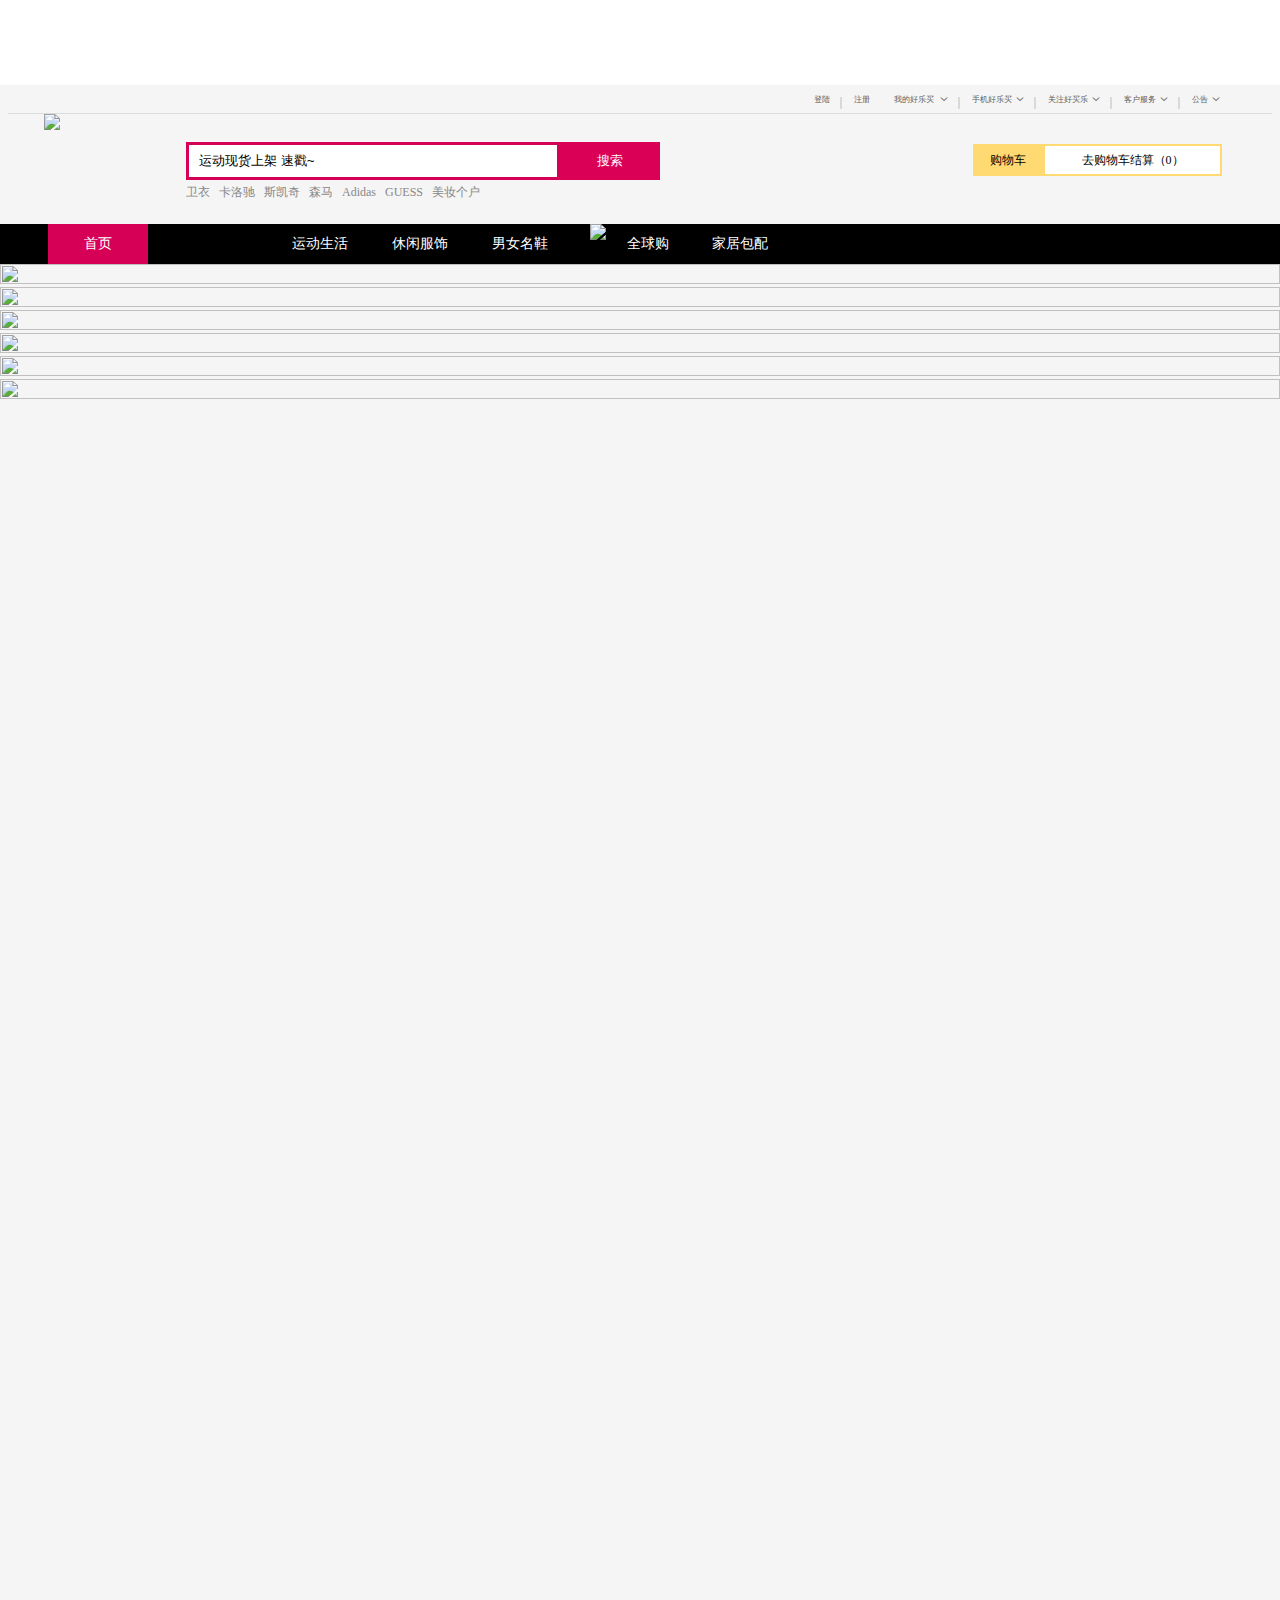
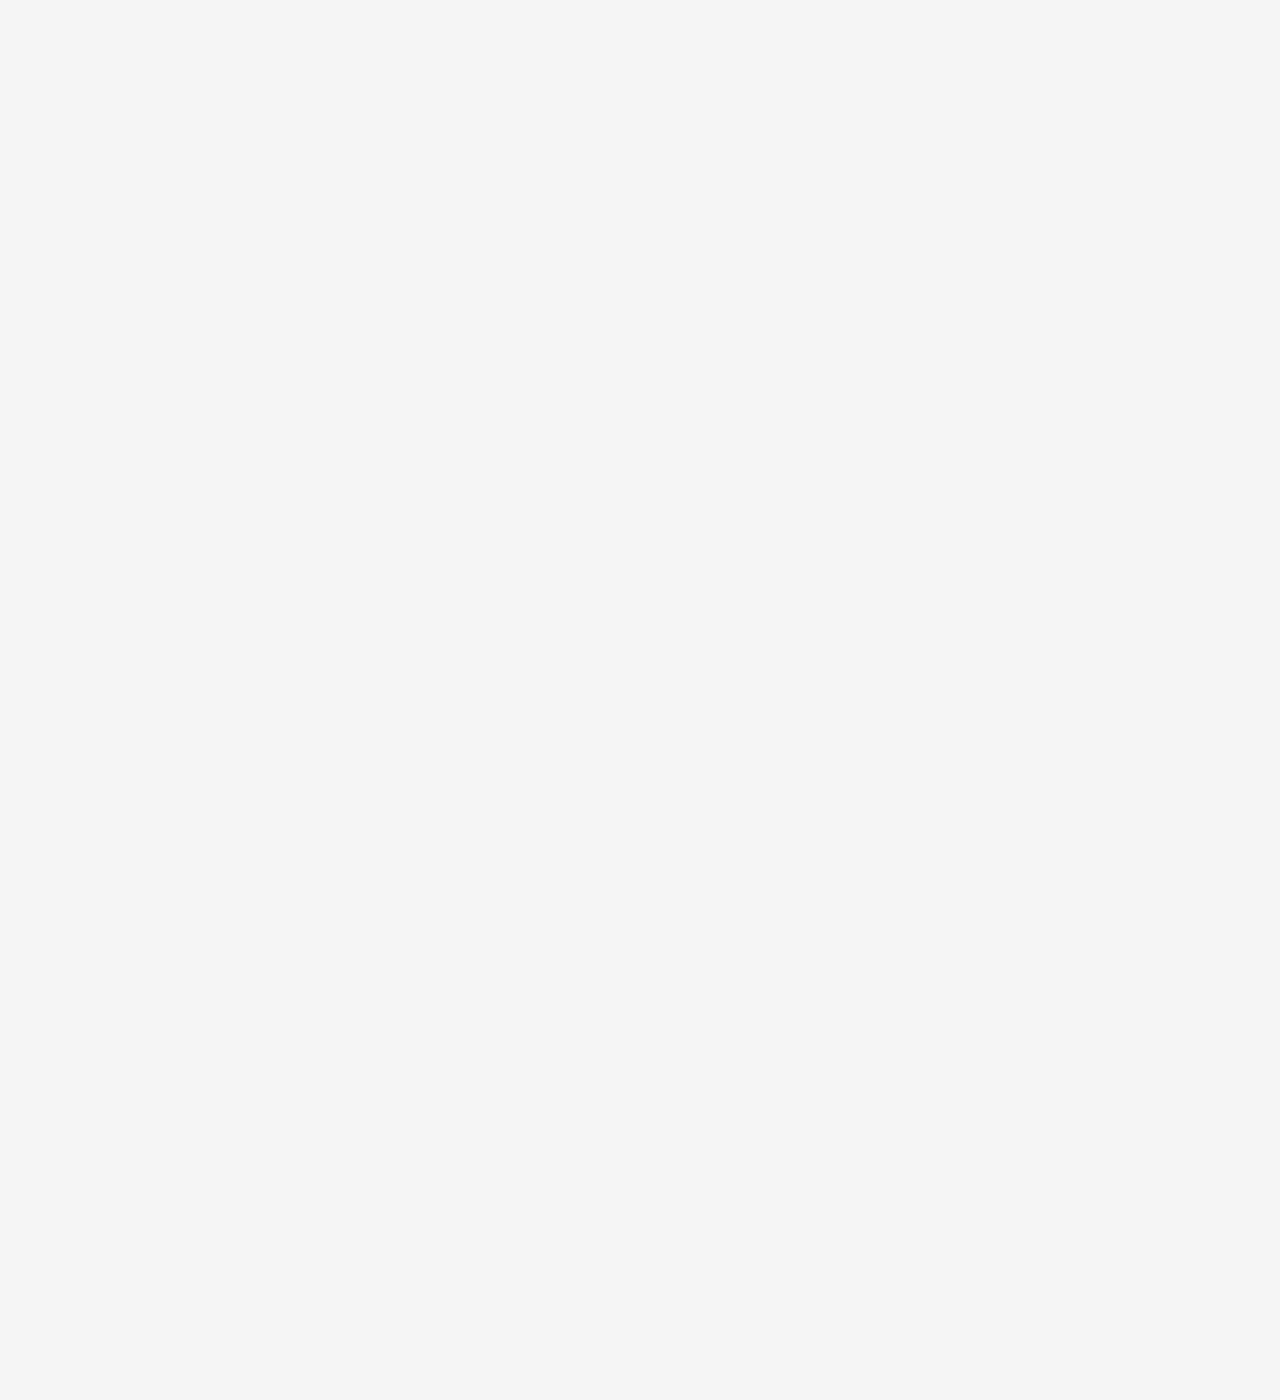
==== haolemai/index.html @ 4168ffa0 "添加一次" ====
<!DOCTYPE html>
<html>
	<head>
		<meta charset="UTF-8">
		<title></title>
	</head>
	<link rel="stylesheet" href="https://cdnjs.cloudflare.com/ajax/libs/Swiper/4.0.2/css/swiper.min.css">
	<link rel="stylesheet" href="css/style.css" />
	<link rel="stylesheet" href="font/iconfont.css" />
	
	<body>
		<script src="http://libs.baidu.com/jquery/1.11.3/jquery.js"></script>
	<script src="https://cdnjs.cloudflare.com/ajax/libs/Swiper/4.0.2/js/swiper.min.js"></script>	
		<div class="topwrapBackground">
			<div class="topwrap">
				<a class="topImg1" href="#"></a>
				<a class="topImg2" href="#"></a>
			</div>
		</div>
		
		<div class="topNav">
			<div class="topNav_container">
				<div class="navMessage">
					<a href="#">登陆</a>
					<a href="#" class="clearBorder">注册</a>
					<a href="#">我的好乐买 <i class="iconfont">&#xe638;</i></a>
					<a href="#">手机好乐买<i class="iconfont">&#xe638;</i></a>
					<a href="#">关注好买乐<i class="iconfont">&#xe638;</i></a>
					<a href="#">客户服务<i class="iconfont">&#xe638;</i></a>
					<a href="#" class="clearBorder">公告<i class="iconfont">&#xe638;</i></a>
				</div>
			</div>
		</div>
		

	<!--  -->
	
		<div class="toplogo">
			<h1 class="logo">
				<img src="http://0.js.al.okbuycdn.com/resources/images/v6/index/logo.png">
			</h1>
			<div class="logoSearch">
				
				<form>
					<input id="_search" class="_search" type="search" value="运动现货上架 速戳~"/>
					<button class="btn">搜索</button>
					<ul>
						<li><a href="#">卫衣</a></li>
						<li><a href="#">卡洛驰</a></li>
						<li><a href="#">斯凯奇</a></li>
						<li><a href="#">森马</a></li>
						<li><a href="#">Adidas</a></li>
						<li><a href="#">GUESS</a></li>
						<li><a href="#">美妆个户</a></li>
					</ul>
			   </form>				
			</div>			
			<div class="shopcar">
				<span>购物车</span>
				<span>去购物车结算（0）</span>
			</div>
		</div>
	    
	    <div class="containNavBackground">
		    <div class="containNav">
		    	<ul>
		    		<li class="liOne"><a href="#">首页</a></li>
		    		<li class="liTwo"><a href="#"></a></li>
		    		<li><a href="#">运动生活</a></li>
		    		<li><a href="#">休闲服饰</a></li>
		    		<li><a href="#">男女名鞋</a></li>
		    		<li class="liThr"><a href="#"><img src="http://i.okaybuy.cn/images/multipic/new/201701/7d/7de29d4226bbf3855eb7eca34a680cc5.gif" />全球购</a></li>
		    		<li><a href="#">家居包配</a></li>
		    	</ul>
		    </div>
	    </div>
	    
	    
	    
	    <div class="warp-banner">
	    		<div class="swiper-container">
				    <div class="swiper-wrapper">
				        <div class="swiper-slide"><img src="http://i.okaybuy.cn/static/dcc92c79479f3b977962bdfd1547c4af.jpg"></div>
				        <div class="swiper-slide"><img src="http://i.okaybuy.cn/static/e26483cd8d30a2886560ab0c9c6be713.jpg"></div>
				        <div class="swiper-slide"><img src="http://i.okaybuy.cn/static/08e0d339ce076ea56fcc25c8b9245e35.jpg"></div>
				        <div class="swiper-slide"><img src="http://i.okaybuy.cn/static/3b46f3bca80d465b3af4a696ccd7d3ca.jpg"></div>
				        <div class="swiper-slide"><img src="http://i.okaybuy.cn/static/aa6c60bf3904172477c6a6017d537110.jpg"></div>
				        <div class="swiper-slide"><img src="http://i.okaybuy.cn/static/dc3f6a90fa356183222b874f842a74b7.jpg"></div> 
				    </div>
				    <div class="swiper-button-prev"></div>
			        <div class="swiper-button-next"></div>
			        <div class="swiper-scrollbar"></div>       
			        <div class="swiper-pagination"></div>
			    </div>
	    </div>
	    
	    
	    <script type="text/javascript" src="js/banner.js" ></script>
	</body>
</html>
---- haolemai/css/style.css ----
/** * Eric Meyer's Reset CSS v2.0 (http://meyerweb.com/eric/tools/css/reset/) * http://cssreset.com */html, body, div, span, applet, object, iframe,h1, h2, h3, h4, h5, h6, p, blockquote, pre,a, abbr, acronym, address, big, cite, code,del, dfn, em, img, ins, kbd, q, s, samp,small, strike, strong, sub, sup, tt, var,b, u, i, center,dl, dt, dd, ol, ul, li,fieldset, form, label, legend,table, caption, tbody, tfoot, thead, tr, th, td,article, aside, canvas, details, embed, figure, figcaption, footer, header, hgroup, menu, nav, output, ruby, section, summary,time, mark, audio, video {    margin: 0;    padding: 0;    border: 0;    font-size: 100%;    font: inherit;    vertical-align: baseline;}/* HTML5 display-role reset for older browsers */article, aside, details, figcaption, figure, footer, header, hgroup, menu, nav, section {    display: block;}body {    line-height: 1;}ol, ul {    list-style: none;}blockquote, q {    quotes: none;}blockquote:before, blockquote:after,q:before, q:after {    content: '';    content: none;}table {    border-collapse: collapse;    border-spacing: 0;}


body{
	height: 3000px;
	overflow: auto;
	background: #f5f5f5;	
}

body a{
	text-decoration: none;
}

.topwrapBackground{
	background: #fff;
}
.topwrap{
	margin: 0 auto;
}

.topwrap{
	width: 1264px; 
	height: 85px;
}
.topwrap a{
	display: block;
	width: 50%;
	height: 100%;
	float: left;	
}
.topwrap .topImg1{
	background:url("http://i.okaybuy.cn/static/52cb58361d0f12e15dd182db1280ca00.jpg") no-repeat -368px;	
}
.topwrap .topImg2{
	background:url("http://i.okaybuy.cn/static/fa7ec5f187da9b31a5a0b52d50133530.jpg") no-repeat;	
}

/**/

.topNav{
	width: 1264px;
	height: 28px;
	margin: 0 auto;
	font-family: "宋体";
}
.topNav .topNav_container{
	position: relative;
	width: 1264px;
	margin: 0 auto;
	height: 10px;
} 
.topNav .navMessage{
	position: absolute;
	right: 40px;
}
.navMessage a{
	padding: 0 12px 0 8px;
	line-height:28px ;
	position: relative;
	text-decoration: none;
	font-size: 8px;
	color: #5a5a5a;
}
.navMessage a .iconfont{
	font-size: 8px;
	padding: 0 0 0 4px;
	
}
.navMessage a:after{
	content: "";
	display: block;
	background: #d9d9d9;
	width: 2px;
	height: 12px;
	position: absolute;
	right: 0;
	top:2px
}
.navMessage .clearBorder:after{
	content: "";
	display: none;
}


.toplogo{
	margin: 0 auto;
	border-top:1px solid #dcdcdc ;
	width:1264px;
	height: 110px;
	background: #f5f5f5;
	font-family: "宋体";
	
}
.logo{
	float: left;
	margin-left:36px ;
}
.logoSearch{
	height: 60px;
	float: left;
	margin-left:126px ;
	margin-top: 28px;
}
.logoSearch ._search{
	text-indent: 8px;
	float: left;
	width: 374px;
	height: 38px;
	border:3px solid #d70057;
}
.logoSearch .btn{
	float: left;
	height: 38px;
	width: 100px;
	background:#da0055;
	border:0;
	color: #fff;
}
.logoSearch li{
	float: left;
	font-size:12px ;
	padding:6px 9px 6px 0 ;
}
.logoSearch li a{
	color: #888;
	
}
.shopcar{
	float: right;
	margin-right:50px ;
	margin-top: 30px;
	font-size: 12px;
}
.shopcar span{
	float: left;
	text-align: center;
	line-height: 32px;
}
.shopcar span:nth-child(1){
	width: 70px;
	height: 32px;
	background: #ffda73;
}
.shopcar span:nth-child(2){
	width: 175px;
	height: 28px;
	border:2px solid #ffda73;
	background: #fff;
	line-height: 28px;
}



.containNavBackground{
	width: 100%;
	background: #000;
}
.containNav{
	width: 1264px;
	height: 40px;
	background: #000;
	margin: 0 auto;
}
.containNav ul{
	margin-left:40px ;
}
.containNav li{
	float:left;
	width:100px ;
	height: 40px;
	font-size: 14px;
	line-height: 40px;
	text-align: center;
}
.containNav .liOne{
	background: #d70057;
}
.containNav .liTwo{
	width:122px ;
}
.containNav .liThr{
	margin-left:20px ;
}
.containNav .liThr img{
	float: left;
}
.containNav .liTwo a{
	display: block;
	width:122px ;
	height: 46px;
	margin-top:-6px ;
	background: url(http://0.js.al.okbuycdn.com/resources/images/v6/common/common-thumb.png) -187px -46px no-repeat; 
}
.containNav li a{
	color: #fff;
}


/*.warp-banner{
	width: 2526px;
	height: 350px;
	margin: 0 auto;
	background: #f00;
	text-align: center;
}
.swiper-container{
	width: 1200px;
	height: 350px;
	margin: 0 auto;
}*/
.swiper-container img{
	width: 100%;
	height: 100%;
}
---- haolemai/font/iconfont.css ----
@font-face {font-family: "iconfont";
  src: url('iconfont.eot?t=1543921520113'); /* IE9*/
  src: url('iconfont.eot?t=1543921520113#iefix') format('embedded-opentype'), /* IE6-IE8 */
  url('[data-uri]') format('woff'),
  url('iconfont.ttf?t=1543921520113') format('truetype'), /* chrome, firefox, opera, Safari, Android, iOS 4.2+*/
  url('iconfont.svg?t=1543921520113#iconfont') format('svg'); /* iOS 4.1- */
}

.iconfont {
  font-family:"iconfont" !important;
  font-size:16px;
  font-style:normal;
  -webkit-font-smoothing: antialiased;
  -moz-osx-font-smoothing: grayscale;
}

.icon-meifa:before { content: "\345c"; }

.icon-jiaoyin:before { content: "\f027f"; }

.icon-erweima:before { content: "\f0030"; }

.icon-meishi:before { content: "\e66d"; }

.icon-iconfontjiantou:before { content: "\e638"; }

.icon-dingdan:before { content: "\e612"; }

.icon-scenery:before { content: "\e623"; }

.icon-jiweijiubei:before { content: "\e671"; }

.icon-icon:before { content: "\e66f"; }

.icon-huiliuqujinkoushipin:before { content: "\e600"; }

.icon-fujin:before { content: "\e68a"; }

.icon-fangdajing:before { content: "\e63d"; }

.icon-lvyouchanpin:before { content: "\e63b"; }

.icon-fenlei:before { content: "\e639"; }

.icon-shoubing:before { content: "\e65d"; }

.icon-daohanglan-05:before { content: "\e63a"; }

.icon-find:before { content: "\e618"; }

.icon-icon-test:before { content: "\e608"; }

.icon-icon-test1:before { content: "\e653"; }

.icon-taiyang:before { content: "\e60f"; }

.icon-waimai-:before { content: "\e607"; }

.icon-paobu:before { content: "\e673"; }

.icon-jiahao:before { content: "\e62f"; }

.icon-maomi:before { content: "\e602"; }

.icon-fangzi:before { content: "\e616"; }
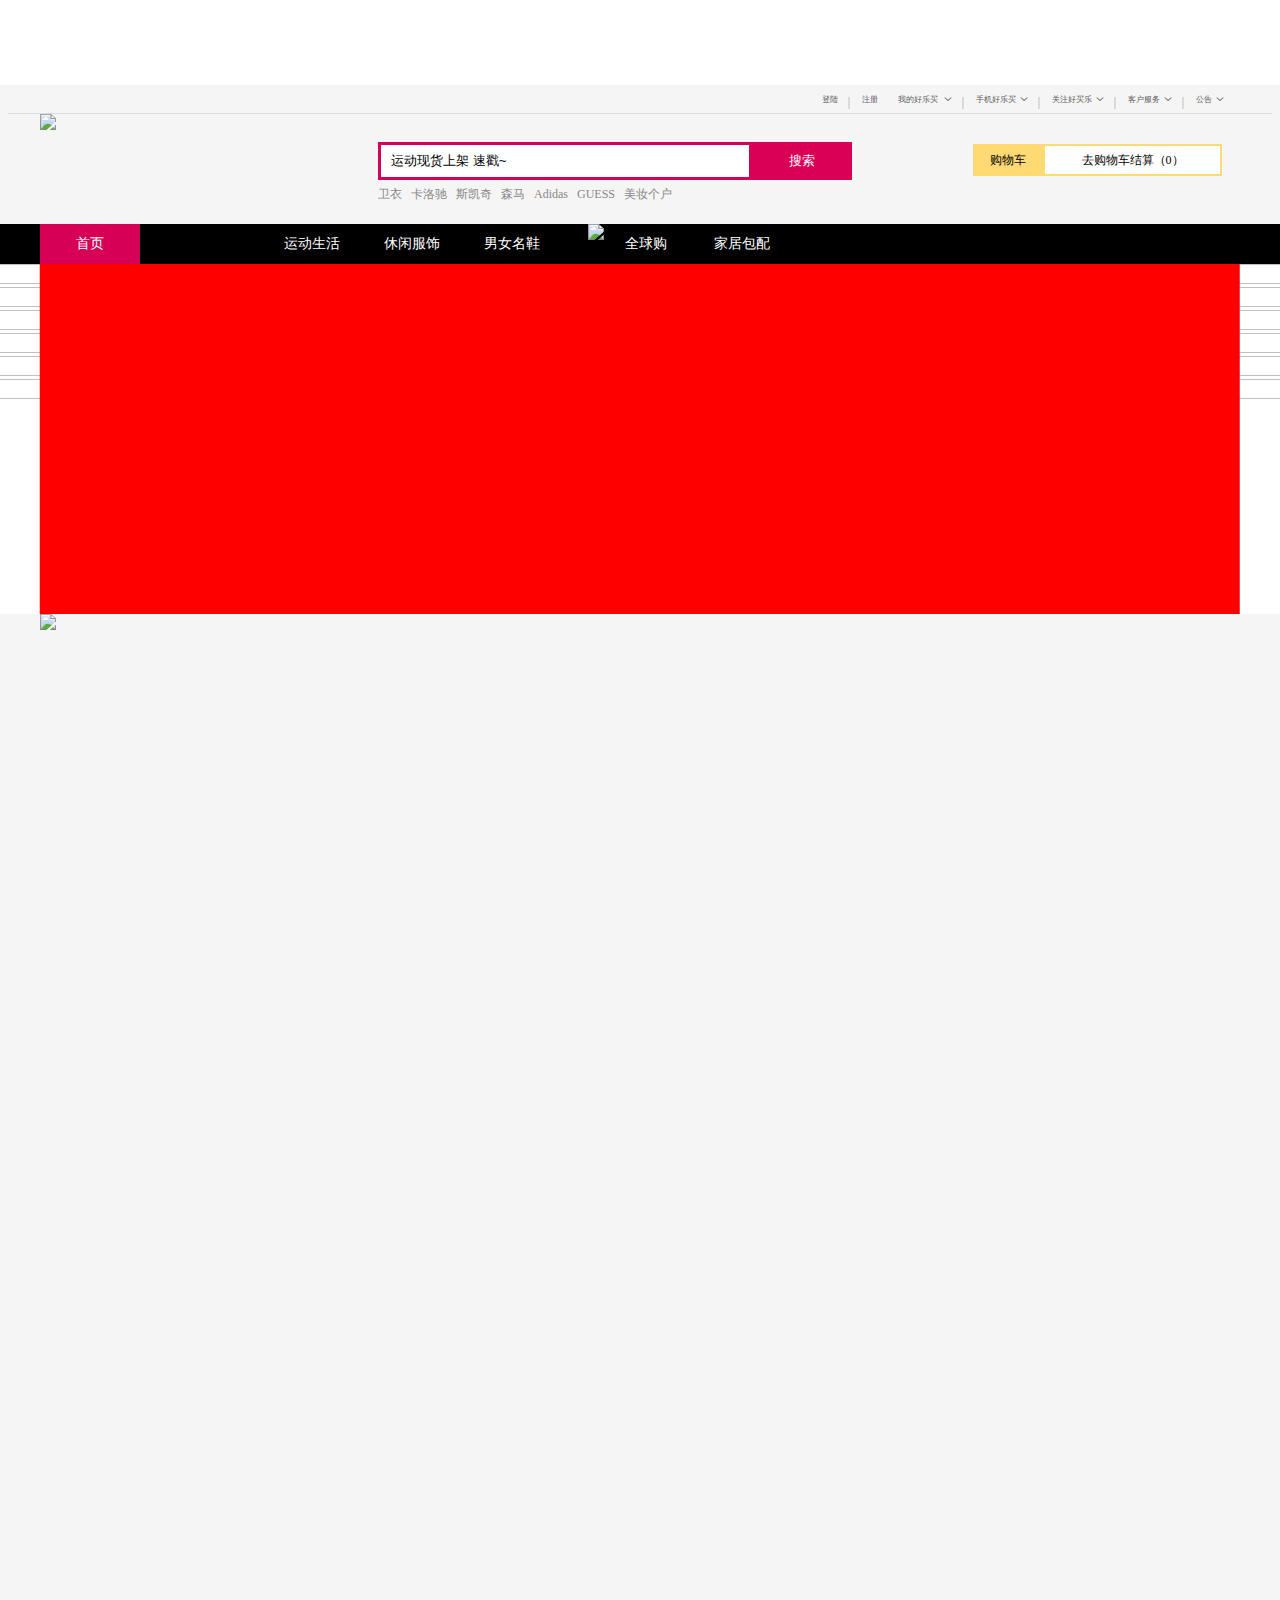
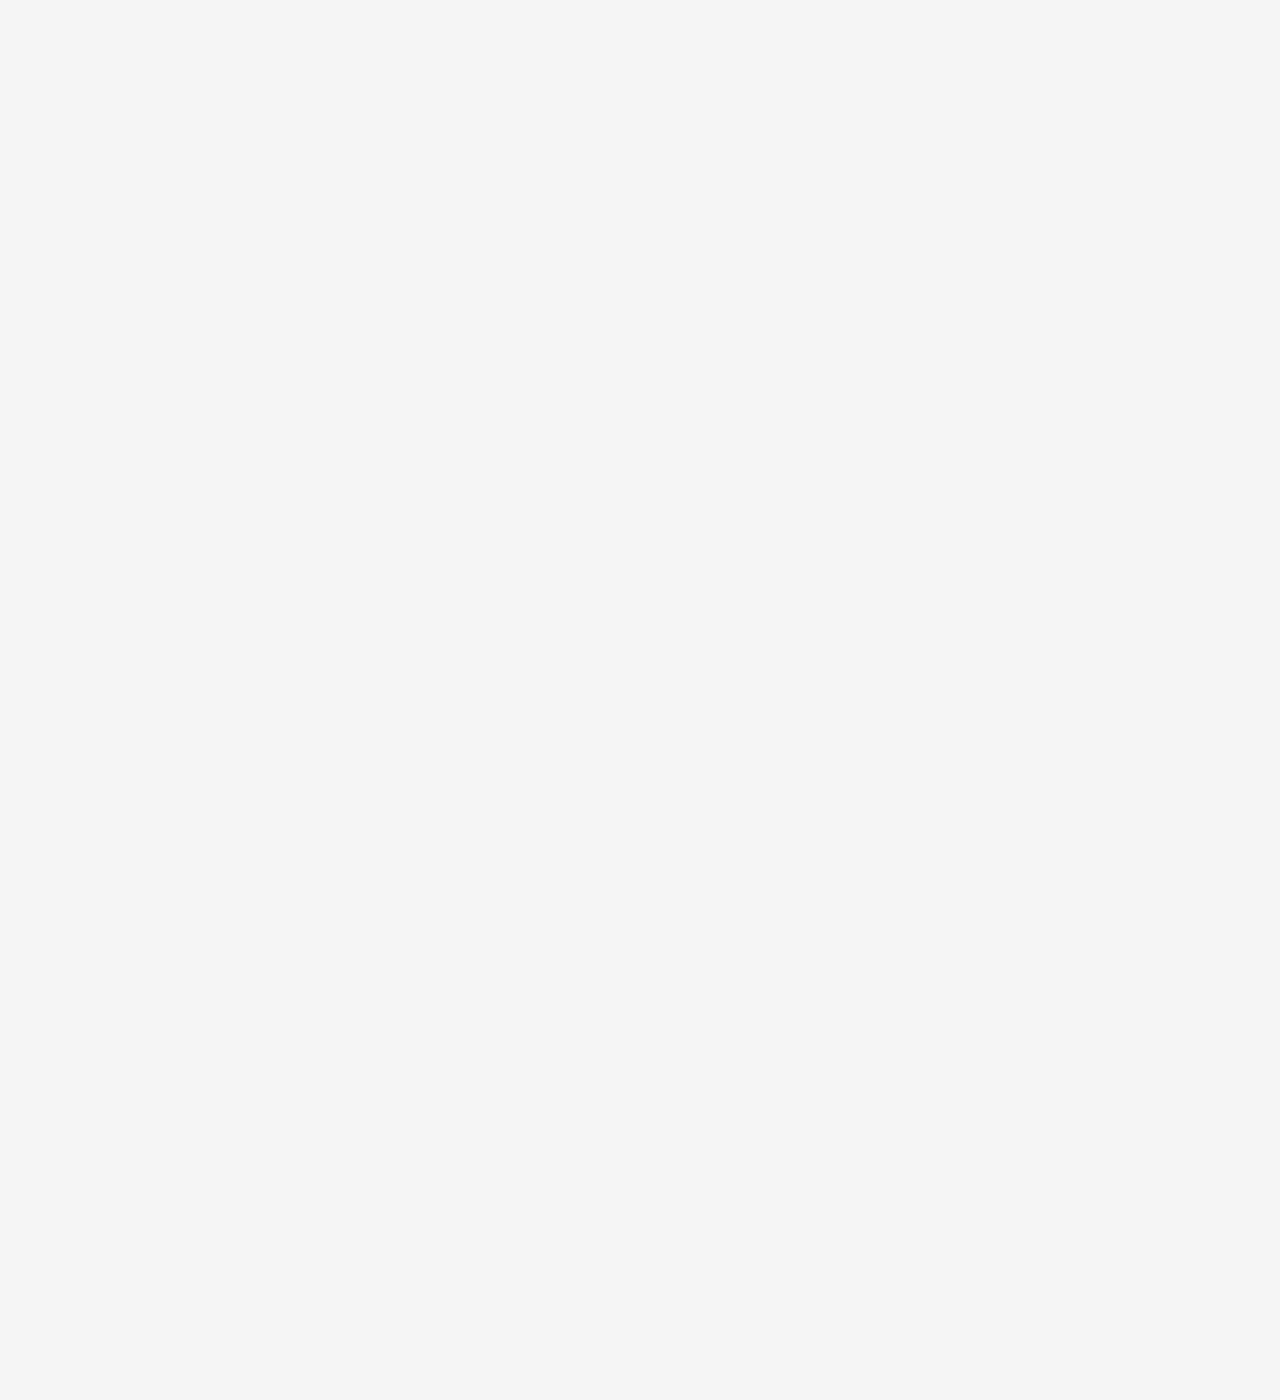
==== commit cc8f5f4d: "再次更新一下回去睡觉" ====
--- a/haolemai/index.html
+++ b/haolemai/index.html
@@ -9,8 +9,11 @@
 	<link rel="stylesheet" href="font/iconfont.css" />
 	
 	<body>
-		<script src="http://libs.baidu.com/jquery/1.11.3/jquery.js"></script>
+	<script src="http://libs.baidu.com/jquery/1.11.3/jquery.js"></script>
 	<script src="https://cdnjs.cloudflare.com/ajax/libs/Swiper/4.0.2/js/swiper.min.js"></script>	
+	
+	<!-- topwrap -->
+	
 		<div class="topwrapBackground">
 			<div class="topwrap">
 				<a class="topImg1" href="#"></a>
@@ -18,11 +21,13 @@
 			</div>
 		</div>
 		
+		
+    <!-- topNav -->
 		<div class="topNav">
 			<div class="topNav_container">
 				<div class="navMessage">
 					<a href="#">登陆</a>
-					<a href="#" class="clearBorder">注册</a>
+					<a href="#" class="clearBorder navMessageOne">注册</a>
 					<a href="#">我的好乐买 <i class="iconfont">&#xe638;</i></a>
 					<a href="#">手机好乐买<i class="iconfont">&#xe638;</i></a>
 					<a href="#">关注好买乐<i class="iconfont">&#xe638;</i></a>
@@ -33,14 +38,13 @@
 		</div>
 		
 
-	<!--  -->
+	<!-- toplogo -->
 	
 		<div class="toplogo">
 			<h1 class="logo">
 				<img src="http://0.js.al.okbuycdn.com/resources/images/v6/index/logo.png">
 			</h1>
 			<div class="logoSearch">
-				
 				<form>
 					<input id="_search" class="_search" type="search" value="运动现货上架 速戳~"/>
 					<button class="btn">搜索</button>
@@ -61,6 +65,8 @@
 			</div>
 		</div>
 	    
+	    
+	<!-- containNav  -->
 	    <div class="containNavBackground">
 		    <div class="containNav">
 		    	<ul>
@@ -70,13 +76,13 @@
 		    		<li><a href="#">休闲服饰</a></li>
 		    		<li><a href="#">男女名鞋</a></li>
 		    		<li class="liThr"><a href="#"><img src="http://i.okaybuy.cn/images/multipic/new/201701/7d/7de29d4226bbf3855eb7eca34a680cc5.gif" />全球购</a></li>
-		    		<li><a href="#">家居包配</a></li>
+		    		<li class="lifor"><a href="#">家居包配</a></li>
 		    	</ul>
 		    </div>
 	    </div>
 	    
 	    
-	    
+	<!-- banner -->
 	    <div class="warp-banner">
 	    		<div class="swiper-container">
 				    <div class="swiper-wrapper">
@@ -87,14 +93,24 @@
 				        <div class="swiper-slide"><img src="http://i.okaybuy.cn/static/aa6c60bf3904172477c6a6017d537110.jpg"></div>
 				        <div class="swiper-slide"><img src="http://i.okaybuy.cn/static/dc3f6a90fa356183222b874f842a74b7.jpg"></div> 
 				    </div>
-				    <div class="swiper-button-prev"></div>
-			        <div class="swiper-button-next"></div>
+				    <div class="rltn">
+					    <div class="swiper-button-prev"></div>
+				        <div class="swiper-button-next"></div>
+			        </div>
 			        <div class="swiper-scrollbar"></div>       
 			        <div class="swiper-pagination"></div>
 			    </div>
 	    </div>
-	    
-	    
+	<!-- subBanner -->  
+	    <div class="subBanner">
+	    	<img src="http://0.js.al.okbuycdn.com/resources/images/v6/index/ad_5.png">
+	    </div>
+	
+	<!-- famousBrand --> 
+	    <div class="famousBrand">
+	    	
+	    </div>
+	
 	    <script type="text/javascript" src="js/banner.js" ></script>
 	</body>
 </html>
--- a/haolemai/css/style.css
+++ b/haolemai/css/style.css
@@ -51,7 +51,7 @@
 } 
 .topNav .navMessage{
 	position: absolute;
-	right: 40px;
+	right: 36px;
 }
 .navMessage a{
 	padding: 0 12px 0 8px;
@@ -60,6 +60,9 @@
 	text-decoration: none;
 	font-size: 8px;
 	color: #5a5a5a;
+}
+.navMessage .navMessageOne{
+	padding-right:8px;
 }
 .navMessage a .iconfont{
 	font-size: 8px;
@@ -89,20 +92,23 @@
 	height: 110px;
 	background: #f5f5f5;
 	font-family: "宋体";
+	position: relative;
 	
 }
 .logo{
-	float: left;
-	margin-left:36px ;
+	position: absolute;
+	left:32px;
+	top:0;
 }
 .logoSearch{
+	position: absolute;
+	left:370px;
+	top:28px;
 	height: 60px;
-	float: left;
-	margin-left:126px ;
-	margin-top: 28px;
 }
 .logoSearch ._search{
 	text-indent: 8px;
+	line-height: 38px;
 	float: left;
 	width: 374px;
 	height: 38px;
@@ -119,16 +125,17 @@
 .logoSearch li{
 	float: left;
 	font-size:12px ;
-	padding:6px 9px 6px 0 ;
+	padding:8px 9px 6px 0 ;
 }
 .logoSearch li a{
 	color: #888;
 	
 }
 .shopcar{
-	float: right;
-	margin-right:50px ;
-	margin-top: 30px;
+	position: absolute;
+	right:50px;
+	top:30px;
+	height: 60px;
 	font-size: 12px;
 }
 .shopcar span{
@@ -162,7 +169,7 @@
 	margin: 0 auto;
 }
 .containNav ul{
-	margin-left:40px ;
+	margin-left:32px ;
 }
 .containNav li{
 	float:left;
@@ -176,19 +183,29 @@
 	background: #d70057;
 }
 .containNav .liTwo{
+	position: relative;
 	width:122px ;
 }
 .containNav .liThr{
-	margin-left:20px ;
+	margin-left:34px;
+	position: relative;
+}
+.containNav .lifor{
+	margin-left:-4px;
 }
 .containNav .liThr img{
 	float: left;
+	position: absolute;
+	left: -8px;
+	top:0;
 }
 .containNav .liTwo a{
+	position: absolute;
 	display: block;
 	width:122px ;
 	height: 46px;
-	margin-top:-6px ;
+	left: 0;
+	top:-6px ;
 	background: url(http://0.js.al.okbuycdn.com/resources/images/v6/common/common-thumb.png) -187px -46px no-repeat; 
 }
 .containNav li a{
@@ -196,19 +213,38 @@
 }
 
 
-/*.warp-banner{
-	width: 2526px;
+.warp-banner{
+	width: 100%;
 	height: 350px;
-	margin: 0 auto;
+	background: #fff;
+	position: relative;
+}
+.swiper-container .rltn{
+	width:1200px;
+	height:350px;
 	background: #f00;
-	text-align: center;
+	margin: 0 auto;
+	position: absolute;
+	top: 0;
+	left: 50%;
+	margin-left: -600px;
 }
 .swiper-container{
-	width: 1200px;
+	width: 1894.5px;
 	height: 350px;
 	margin: 0 auto;
-}*/
+	position: absolute;
+	left: 50%;
+	top: 0;
+	transform: translateX(-50%);
+}
 .swiper-container img{
 	width: 100%;
 	height: 100%;
 }
+
+.subBanner{
+	width: 1200px;
+	height: 87px;
+	margin: 0 auto;
+}
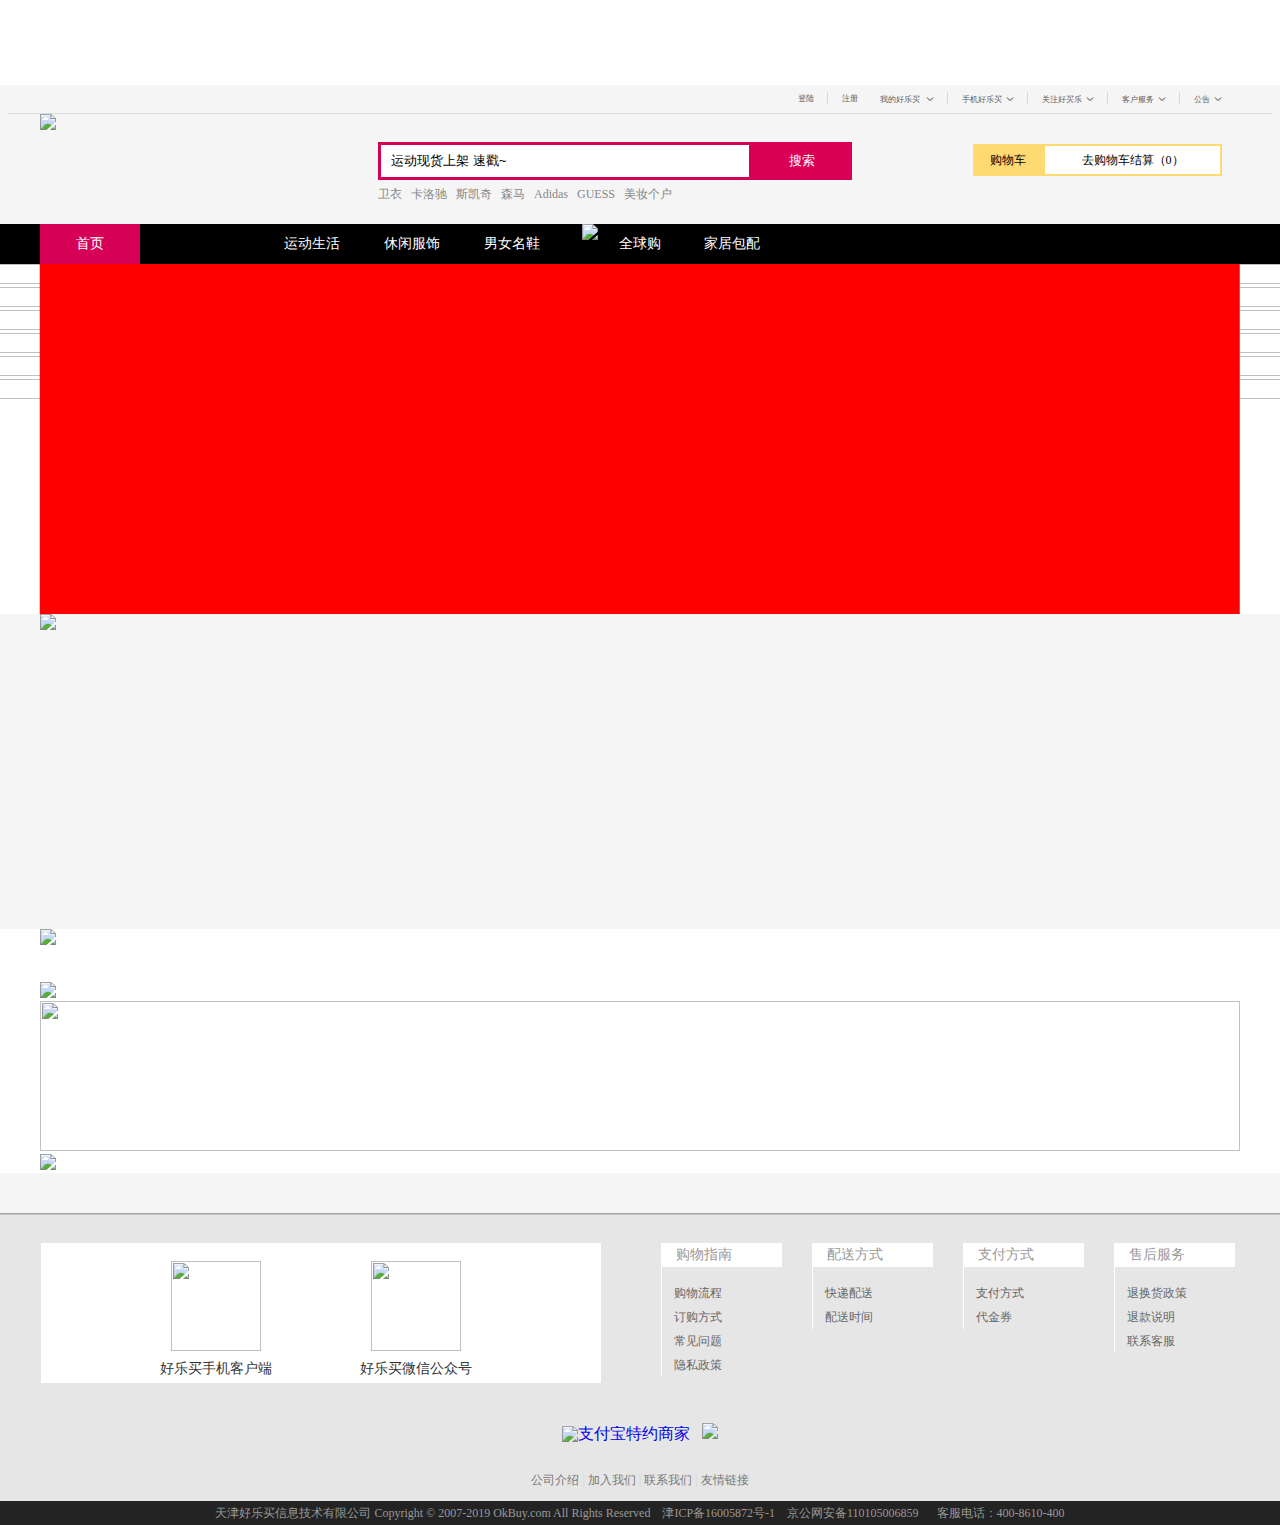
==== commit ab9b2597: "项目添加" ====
--- a/haolemai/index.html
+++ b/haolemai/index.html
@@ -1,5 +1,6 @@
 <!DOCTYPE html>
 <html>
+
 	<head>
 		<meta charset="UTF-8">
 		<title></title>
@@ -7,28 +8,33 @@
 	<link rel="stylesheet" href="https://cdnjs.cloudflare.com/ajax/libs/Swiper/4.0.2/css/swiper.min.css">
 	<link rel="stylesheet" href="css/style.css" />
 	<link rel="stylesheet" href="font/iconfont.css" />
-	
+
 	<body>
-	<script src="http://libs.baidu.com/jquery/1.11.3/jquery.js"></script>
-	<script src="https://cdnjs.cloudflare.com/ajax/libs/Swiper/4.0.2/js/swiper.min.js"></script>	
-	
-	<!-- topwrap -->
-	
+		<script src="http://libs.baidu.com/jquery/1.11.3/jquery.js"></script>
+		<script src="https://cdnjs.cloudflare.com/ajax/libs/Swiper/4.0.2/js/swiper.min.js"></script>
+
+		<!-- topwrap -->
+
 		<div class="topwrapBackground">
 			<div class="topwrap">
 				<a class="topImg1" href="#"></a>
 				<a class="topImg2" href="#"></a>
 			</div>
 		</div>
-		
-		
-    <!-- topNav -->
+
+		<!-- topNav -->
 		<div class="topNav">
 			<div class="topNav_container">
 				<div class="navMessage">
 					<a href="#">登陆</a>
 					<a href="#" class="clearBorder navMessageOne">注册</a>
-					<a href="#">我的好乐买 <i class="iconfont">&#xe638;</i></a>
+					<a class="myhao" href="#">我的好乐买 <i class="iconfont">&#xe638;</i>
+						<b class="navinfobtm">
+							<a href="#">我的订单</a>
+							<a href="#">我的收藏</a>
+							<a href="#">我的优惠券</a>
+						</b>
+					</a>
 					<a href="#">手机好乐买<i class="iconfont">&#xe638;</i></a>
 					<a href="#">关注好买乐<i class="iconfont">&#xe638;</i></a>
 					<a href="#">客户服务<i class="iconfont">&#xe638;</i></a>
@@ -36,81 +42,442 @@
 				</div>
 			</div>
 		</div>
-		
-
-	<!-- toplogo -->
-	
+
+		<!-- toplogo -->
+
 		<div class="toplogo">
 			<h1 class="logo">
 				<img src="http://0.js.al.okbuycdn.com/resources/images/v6/index/logo.png">
 			</h1>
 			<div class="logoSearch">
 				<form>
-					<input id="_search" class="_search" type="search" value="运动现货上架 速戳~"/>
+					<input id="_search" class="_search" type="search" value="运动现货上架 速戳~" />
+					<ul class="list"></ul>
 					<button class="btn">搜索</button>
 					<ul>
-						<li><a href="#">卫衣</a></li>
-						<li><a href="#">卡洛驰</a></li>
-						<li><a href="#">斯凯奇</a></li>
-						<li><a href="#">森马</a></li>
-						<li><a href="#">Adidas</a></li>
-						<li><a href="#">GUESS</a></li>
-						<li><a href="#">美妆个户</a></li>
+						<li>
+							<a href="#">卫衣</a>
+						</li>
+						<li>
+							<a href="#">卡洛驰</a>
+						</li>
+						<li>
+							<a href="#">斯凯奇</a>
+						</li>
+						<li>
+							<a href="#">森马</a>
+						</li>
+						<li>
+							<a href="#">Adidas</a>
+						</li>
+						<li>
+							<a href="#">GUESS</a>
+						</li>
+						<li>
+							<a href="#">美妆个户</a>
+						</li>
 					</ul>
-			   </form>				
-			</div>			
+				</form>
+			</div>
 			<div class="shopcar">
 				<span>购物车</span>
 				<span>去购物车结算（0）</span>
 			</div>
 		</div>
-	    
-	    
-	<!-- containNav  -->
-	    <div class="containNavBackground">
-		    <div class="containNav">
-		    	<ul>
-		    		<li class="liOne"><a href="#">首页</a></li>
-		    		<li class="liTwo"><a href="#"></a></li>
-		    		<li><a href="#">运动生活</a></li>
-		    		<li><a href="#">休闲服饰</a></li>
-		    		<li><a href="#">男女名鞋</a></li>
-		    		<li class="liThr"><a href="#"><img src="http://i.okaybuy.cn/images/multipic/new/201701/7d/7de29d4226bbf3855eb7eca34a680cc5.gif" />全球购</a></li>
-		    		<li class="lifor"><a href="#">家居包配</a></li>
-		    	</ul>
-		    </div>
-	    </div>
-	    
-	    
-	<!-- banner -->
-	    <div class="warp-banner">
-	    		<div class="swiper-container">
-				    <div class="swiper-wrapper">
-				        <div class="swiper-slide"><img src="http://i.okaybuy.cn/static/dcc92c79479f3b977962bdfd1547c4af.jpg"></div>
-				        <div class="swiper-slide"><img src="http://i.okaybuy.cn/static/e26483cd8d30a2886560ab0c9c6be713.jpg"></div>
-				        <div class="swiper-slide"><img src="http://i.okaybuy.cn/static/08e0d339ce076ea56fcc25c8b9245e35.jpg"></div>
-				        <div class="swiper-slide"><img src="http://i.okaybuy.cn/static/3b46f3bca80d465b3af4a696ccd7d3ca.jpg"></div>
-				        <div class="swiper-slide"><img src="http://i.okaybuy.cn/static/aa6c60bf3904172477c6a6017d537110.jpg"></div>
-				        <div class="swiper-slide"><img src="http://i.okaybuy.cn/static/dc3f6a90fa356183222b874f842a74b7.jpg"></div> 
-				    </div>
-				    <div class="rltn">
-					    <div class="swiper-button-prev"></div>
-				        <div class="swiper-button-next"></div>
-			        </div>
-			        <div class="swiper-scrollbar"></div>       
-			        <div class="swiper-pagination"></div>
-			    </div>
-	    </div>
-	<!-- subBanner -->  
-	    <div class="subBanner">
-	    	<img src="http://0.js.al.okbuycdn.com/resources/images/v6/index/ad_5.png">
-	    </div>
-	
-	<!-- famousBrand --> 
-	    <div class="famousBrand">
-	    	
-	    </div>
-	
-	    <script type="text/javascript" src="js/banner.js" ></script>
+
+		<!-- containNav  -->
+		<div class="containNavBackground">
+			<div class="containNav">
+				<ul>
+					<li class="liOne">
+						<a href="#">首页</a>
+					</li>
+					<li class="liTwo">
+						<a href="#"></a>
+					</li>
+					<li>
+						<a id="erOne" href="#">运动生活</a>
+					</li>
+					<li>
+						<a id="erTwo" href="#">休闲服饰</a>
+					</li>
+					<li>
+						<a id="erThr" href="#">男女名鞋</a>
+					</li>
+					<li class="liThr">
+						<a id="erFor" href="#"><img src="http://i.okaybuy.cn/images/multipic/new/201701/7d/7de29d4226bbf3855eb7eca34a680cc5.gif" />全球购</a>
+					</li>
+					<li class="lifor">
+						<a href="#">家居包配</a>
+					</li>
+				</ul>
+				<div class="SportsLife">
+					<div class="colbox">
+						<h3>品类导购</h3>
+						<div class="catewrap">
+							<h3>运动鞋</h3>
+							<p class="context">
+								<a href="#">跑步鞋</a>
+								<a href="#">复古鞋</a>                    
+                                <a href="#">休闲鞋</a>
+								<a href="#">帆布鞋</a>
+								<a href="#">板鞋</a>
+								<a href="#">运动生活系列</a>
+								<a href="#">滑板鞋</a>
+								<a href="#">篮球鞋</a>
+								<a href="#">凉鞋/凉拖</a>
+                                <a href="#">健步鞋</a>
+								<a href="#">足球鞋</a>
+								<a href="#">羽毛球鞋</a>
+								<a href="#">网球鞋</a>
+								<a href="#">乒乓球鞋</a>
+							</p>
+						</div>
+						<div class="catewrap">
+							<h3>运动服</h3>
+							<p class="context">								
+								<a href="#">夹克/外套</a>
+								<a href="#">卫衣</a>
+								<a href="#">棉服</a>
+								<a href="#">羽绒服</a>
+								<a href="#">长裤</a>
+								<a href="#">马甲</a>
+								<a href="#">T恤</a>
+								<a href="#">POLO</a>
+								<a href="#">胸衣</a>
+								<a href="#">背心</a>
+								<a href="#">短裤</a>
+								<a href="#">裙装</a>
+								<a href="#">套装</a>
+							</p>	
+						</div>
+                           <div class="catewrap">
+							<h3>儿童专区</h3>
+							<p class="context">
+								<a href="#">运动鞋</a>
+								<a href="#">休闲鞋</a>                    
+                                <a href="#">跑步鞋</a>
+								<a href="#">篮球鞋</a>
+								<a href="#">童靴</a>
+								<a href="#">童装</a>
+							</p>
+						</div>
+						<div class="catewrap">
+							<h3>运动周边</h3>
+							<p class="context">
+								<a href="#">袜子</a>
+                                <a href="#">帽子</a> 
+                                <a href="#">护具</a>
+								<a href="#">球类</a>
+								<a href="#">泳具</a>
+                                <a href="#">球拍</a>
+								<a href="#">运动休闲包</a>
+							</p>
+						</div>
+					</div>
+					<div class="colbox">			
+						<h3>运动导购</h3>
+                        <div class="catewrap">											
+							<h3>早春穿搭</h3>											
+							<div class="context">				
+								<a href="#">内搭卫衣</a>			
+								<a href="#">外套</a>			
+								<a href="#">收腿运动裤</a>
+                                <a href="#">贝壳头</a>				
+								<a href="#">小椰子</a>
+                                <a href="#">AIR MAX</a>			
+								<a href="#">最新鞋款</a>	
+							</div>						
+                        </div>					
+		
+						<div class="catewrap">		
+                            <h3>跑步运动</h3>								
+							<div class="context">	
+								<a href="#">跑步鞋品</a>
+								<a href="#">BOOST</a>
+								<a href="#">ZOOM</a>
+								<a href="#">Free</a>
+								<a href="#">Lunar</a>
+								<a href="#">李宁弧</a>
+								<a href="#">李宁云</a>
+								<a href="#">BOOST</a>
+								<a href="#">ZOOM</a>
+								<a href="#">Free</a>
+								<a href="#">Lunar</a>
+								<a href="#">李宁弧</a>
+								<a href="#">李宁云</a>
+							</div>	
+						</div>		
+						<div class="catewrap">		
+                            <h3>球类运动</h3>								
+							<div class="context">	
+								<a href="#">内搭卫衣</a>			
+								<a href="#">内搭卫衣</a>			
+								<a href="#">外套</a>			
+								<a href="#">收腿运动裤</a>
+                                <a href="#">贝壳头</a>				
+								<a href="#">小椰子</a>
+							</div>	
+						</div>		
+						<div class="catewrap">		
+							<h3>健身/瑜伽/游泳</h3>	
+							<div class="context">	
+								<a href="#">内搭卫衣</a>			
+								<a href="#">外套</a>			
+								<a href="#">收腿运动裤</a>
+                                <a href="#">贝壳头</a>				
+								<a href="#">小椰子</a>
+                                <a href="#">AIR MAX</a>			
+								<a href="#">最新鞋款</a>	
+							</div>	
+						</div>		
+					</div>
+					<div class="colbox">
+						<h3>品牌导购</h3>
+						<div class="content">
+							<a href="#"><img src="http://img1.imgtn.bdimg.com/it/u=1992085767,102835282&fm=26&gp=0.jpg" /></a>
+						</div>
+					</div>
+				</div>
+				<div class="CasualClothing">
+					<div class="colbox">
+						<h3>品牌导购</h3>
+						<div class="content">
+							<a href="#"><img src="http://pic31.nipic.com/20130720/5793914_122325176000_2.jpg" /></a>
+						</div>
+					</div>
+					<div class="colbox">
+						<h3>精品服饰</h3>
+						<div class="catewrap">
+							<h3>男装</h3>
+							<p class="context">
+								<a href="#">男衬衫</a>
+								<a href="#">男T恤</a>                    
+                                <a href="#">男卫衣</a>
+								<a href="#">南迦克</a>
+								<a href="#">板鞋</a>
+								<a href="#">运动生活系列</a>
+								<a href="#">滑板鞋</a>
+								<a href="#">篮球鞋</a>
+								<a href="#">凉鞋/凉拖</a>
+                                <a href="#">健步鞋</a>
+								<a href="#">足球鞋</a>
+								<a href="#">羽毛球鞋</a>
+								<a href="#">网球鞋</a>
+								<a href="#">乒乓球鞋</a>
+							</p>
+						</div>
+						<div class="catewrap">
+							<h3>女装</h3>
+							<p class="context">								
+								<a href="#">女衬衫</a>
+								<a href="#">女T恤</a>
+								<a href="#">棉服</a>
+								<a href="#">羽绒服</a>
+								<a href="#">长裤</a>
+								<a href="#">胸衣</a>
+								<a href="#">背心</a>
+								<a href="#">短裤</a>
+								<a href="#">裙装</a>
+								<a href="#">套装</a>
+							</p>	
+						</div>
+				   </div>
+				</div>
+				<div class="Shoes">					
+					<div class="colbox">
+						<h3>男鞋</h3>
+						<p class="context">								
+								<a href="#">休闲鞋</a>
+								<a href="#">球鞋</a>
+								<a href="#">正装鞋</a>
+								<a href="#">尚无鞋</a>
+								<a href="#">板鞋</a>
+								<a href="#">伐木写</a>
+								<a href="#">咚咚鞋</a>
+								<a href="#">短裤</a>
+								<a href="#">裙装</a>
+								<a href="#">套装</a>
+						</p>	
+					</div>
+					<div class="colbox">
+						<h3>品牌导购</h3>
+						<div class="content">
+							<a href="#"><img src="http://pic27.nipic.com/20130225/4746571_081826094000_2.jpg" /></a>
+						</div>
+					</div>
+					<div class="colbox">
+						<h3>女鞋</h3>
+						<p class="context">								
+								<a href="#">休闲鞋</a>
+								<a href="#">球鞋</a>
+								<a href="#">正装鞋</a>
+								<a href="#">尚无鞋</a>
+								<a href="#">板鞋</a>
+								<a href="#">伐木写</a>
+								<a href="#">咚咚鞋</a>
+								<a href="#">短裤</a>
+								<a href="#">裙装</a>
+								<a href="#">套装</a>
+						</p>	
+					</div>
+				</div>
+				<div class="Earth">
+					<div class="colbox">
+						<h3>全球购</h3>
+						<div class="content">
+							<a href="#"><img src="http://upload.mnw.cn/2017/0814/1502698443566.jpg" /></a>
+						</div>
+					</div>
+					<div class="colbox">
+						<h3>全球购</h3>
+						<div class="content">
+							<a href="#"><img src="http://baiducdn.pig66.com/uploadfile/2017/0511/20170511074935785.jpg" /></a>
+						</div>
+					</div>
+					<div class="colbox">
+						<h3>全球购</h3>
+						<div class="content">
+							<a href="#"><img src="http://www.cu-market.com.cn/editor/attached/image/20150819/20150819143672957295.jpg" /></a>
+						</div>
+					</div>
+				</div>
+			</div>
+		</div>
+
+		<!-- banner -->
+		<div class="warp-banner">
+			<div class="swiper-container">
+				<div class="swiper-wrapper">
+					<div class="swiper-slide"><img src="http://i.okaybuy.cn/static/dcc92c79479f3b977962bdfd1547c4af.jpg"></div>
+					<div class="swiper-slide"><img src="http://i.okaybuy.cn/static/e26483cd8d30a2886560ab0c9c6be713.jpg"></div>
+					<div class="swiper-slide"><img src="http://i.okaybuy.cn/static/08e0d339ce076ea56fcc25c8b9245e35.jpg"></div>
+					<div class="swiper-slide"><img src="http://i.okaybuy.cn/static/3b46f3bca80d465b3af4a696ccd7d3ca.jpg"></div>
+					<div class="swiper-slide"><img src="http://i.okaybuy.cn/static/aa6c60bf3904172477c6a6017d537110.jpg"></div>
+					<div class="swiper-slide"><img src="http://i.okaybuy.cn/static/dc3f6a90fa356183222b874f842a74b7.jpg"></div>
+				</div>
+				<div class="rltn">
+					<div class="swiper-button-prev"></div>
+					<div class="swiper-button-next"></div>
+				</div>
+				<div class="swiper-scrollbar"></div>
+				<div class="swiper-pagination"></div>
+			</div>
+		</div>
+		<!-- subBanner -->
+		<div class="subBanner">
+			<img src="http://0.js.al.okbuycdn.com/resources/images/v6/index/ad_5.png">
+		</div>
+		<!--famousBrand-->
+
+		<div class="famousBrand">
+			<div class="brandinin">
+				<!--json数据 -->
+			</div>
+		</div>
+
+		<!--content-->
+		<div class="whiteBackground">
+			<div class="centerImg">
+				<img src="http://i.okaybuy.cn/static/1fe7c1c9bf745d6a513f55ea345f38f8.jpg" />
+			</div>
+        <!--main1-->
+			<div class="main1">
+				<div class="main1w1220">
+				<!--json结构-->
+				</div>
+			</div>
+	    <!-- -->
+			<div class="squareness">
+				<div class="squareness"><img src="http://0.js.al.okbuycdn.com/resources/images/v6/index/fg_3.png"></div>
+				<a href="#" target="_blank"><img src="http://i.okaybuy.cn/static/e428389ca0e796cf4373dbdff36e3349.jpg" width="1200" height="150"></a>
+				<div class="squareness"><img src="http://0.js.al.okbuycdn.com/resources/images/v6/index/fg_3.png"></div>
+			</div>
+		<!--main2-->
+			<div class="main2">
+				<div class="main2w1220">
+				<!--json结构-->
+				</div>
+			</div>
+		</div>
+		<!--bottom-->
+		<div class="fooster">
+			<div class="bottom">
+				<div class="bottomTOne">
+					<div class="QRCode">
+						<div class="footer_code" >
+				            <div class="wx_code" >
+				               <img src="http://0.js.al.okbuycdn.com/resources/images/v6/common/code_client.png">
+				                <p>好乐买手机客户端</p>
+				            </div>
+				            <div class="wx_code">
+				                <img src="http://0.js.al.okbuycdn.com/resources/images/v6/common/code_public.jpg">
+				                <p>好乐买微信公众号</p>
+				            </div>
+				        </div>
+					</div>
+					<div class="bottomNav">
+						<ul>
+							<li>
+								<p class="title">购物指南</p>
+								<p><a href="#">购物流程</a></p>
+								<p><a href="#">订购方式</a></p>
+								<p><a href="#">常见问题</a></p>
+								<p><a href="#">隐私政策</a></p>
+							</li>
+							<li>
+								<p class="title">配送方式</p>
+								<p><a href="#">快递配送</a></p>
+								<p><a href="#">配送时间</a></p>
+							</li>
+							<li>
+								<p class="title">支付方式</p>
+								<p><a href="#">支付方式</a></p>
+								<p><a href="#">代金券</a></p>
+							</li>
+							<li>
+								<p class="title">售后服务 </p>
+								<p><a href="#">退换货政策</a></p>
+								<p><a href="#">退款说明</a></p>
+								<p><a href="#">联系客服</a></p>
+							</li>
+						</ul>
+					</div>
+					<div class="bottomLogo">
+							<a href="#" title="支付宝特约商家">
+								<img src="http://0.js.al.okbuycdn.com/resources/images/v6/index/okbuy1-03.png" alt="支付宝特约商家">
+							</a>
+							<a href="#" title="4月29日首都网络安全日">
+								<img src="http://0.js.al.okbuycdn.com/resources/images/v6/index/okbuy1-05.png" alt="">
+							</a>
+							<a href="#" title="经营性网站备案中心">
+								<img src="http://i.okaybuy.cn/images/multipic/new/201508/90/902c39b52902b3bd4ab500babad4e14a.png" alt="">
+							</a>
+							<a href="#" title="朝阳网警">
+								<img src="http://0.js.al.okbuycdn.com/resources/images/v6/index/bjwj.jpg">
+							</a>
+					</div>
+					<div class="about">
+						<a href="#">公司介绍</a> | 
+						<a href="#">加入我们</a> | 
+						<a href="#">联系我们</a> | 
+						<a href="#">友情链接</a></p>
+					</div>
+				</div>
+	    	</div>
+	    	<div class="copy">
+	    		天津好乐买信息技术有限公司    Copyright © 2007-2019 OkBuy.com All Rights Reserved <a href="#">津ICP备16005872号-1</a> 京公网安备110105006859   客服电话：400-8610-400 
+	    	</div>
+		</div>
+		
+
+		
+		<script type="text/javascript" src="js/banner.js"></script>
+		<script type="text/javascript" src="js/content0.js"></script>
+		<script type="text/javascript" src="js/content.js"></script>
+		<script type="text/javascript" src="js/content2.js"></script>
+        <script type="text/javascript" src="js/nav.js" ></script>
+        <script type="text/javascript" src="js/search .js" ></script>
 	</body>
-</html>
+
+</html>--- a/haolemai/css/style.css
+++ b/haolemai/css/style.css
@@ -2,8 +2,8 @@
 
 
 body{
-	height: 3000px;
 	overflow: auto;
+	overflow-x: hidden;
 	background: #f5f5f5;	
 }
 
@@ -53,31 +53,49 @@
 	position: absolute;
 	right: 36px;
 }
-.navMessage a{
-	padding: 0 12px 0 8px;
+.navMessage>a{
+	float: left;
+	padding: 0 14px;
 	line-height:28px ;
 	position: relative;
 	text-decoration: none;
 	font-size: 8px;
 	color: #5a5a5a;
 }
+.navMessage>a:hover{
+	background: #fff;
+	/*border: 1px solid #d9d9d9;*/
+	border-bottom: 0;
+}
+.navinfobtm{
+	display: none;
+	width: 110px;
+	height: 100px;
+	position: absolute;
+	z-index: 200;
+	top: 28px;
+	left: 0;	
+}
+.navinfobtm a{
+	display: block;
+}
 .navMessage .navMessageOne{
 	padding-right:8px;
 }
-.navMessage a .iconfont{
+.navMessage>a .iconfont{
 	font-size: 8px;
 	padding: 0 0 0 4px;
 	
 }
-.navMessage a:after{
+.navMessage>a:after{
 	content: "";
 	display: block;
 	background: #d9d9d9;
-	width: 2px;
+	width: 1px;
 	height: 12px;
 	position: absolute;
 	right: 0;
-	top:2px
+	top:7px
 }
 .navMessage .clearBorder:after{
 	content: "";
@@ -113,6 +131,15 @@
 	width: 374px;
 	height: 38px;
 	border:3px solid #d70057;
+}
+.list{
+	display: none;
+	position: absolute;
+	top:38px;
+	left:0;
+	width: 20px;
+	height: 40px;
+	background:saddlebrown;
 }
 .logoSearch .btn{
 	float: left;
@@ -159,39 +186,83 @@
 
 
 .containNavBackground{
+	z-index: 100;
 	width: 100%;
 	background: #000;
+	position: sticky;
+	top:0;
 }
 .containNav{
+	position: relative;
 	width: 1264px;
 	height: 40px;
 	background: #000;
 	margin: 0 auto;
-}
+	
+}
+.SportsLife,.CasualClothing,.Shoes,.Earth{
+	position: absolute;
+	top: 40px;
+	left:32px;
+	z-index: 9999;
+	max-width: 1200px;
+    height: 396px;
+    background-color: #fff;
+    box-shadow:1px 1px 2px #acacac;
+    display: none;
+    line-height: 24px;
+	font-size: 12px;
+}
+
 .containNav ul{
 	margin-left:32px ;
 }
 .containNav li{
 	float:left;
+	width:100px ;
+	height: 40px;	
+}
+.containNav li a{
+	display: block;
 	width:100px ;
 	height: 40px;
 	font-size: 14px;
 	line-height: 40px;
 	text-align: center;
 }
-.containNav .liOne{
+.containNav li a:hover{
+	color: #d70057;
+}
+.colbox{
+	float: left;
+	padding:0 10px ;
+}
+.colbox h3{
+	margin-top:12px ;
+    font-size: 12px;
+    font-weight: bold;
+    color: #D20D33;
+}
+.colbox .content img{
+	width: 300px;
+	height: 240px;
+}
+.SportsLife .catewrap{
+	width:360px;
+}
+.containNav .liOne a{
 	background: #d70057;
 }
 .containNav .liTwo{
 	position: relative;
 	width:122px ;
 }
-.containNav .liThr{
-	margin-left:34px;
-	position: relative;
-}
-.containNav .lifor{
-	margin-left:-4px;
+.containNav .liThr a{
+	margin-left:28px;
+	position: relative;
+}
+.containNav .lifor a{
+	margin-left:20px;
 }
 .containNav .liThr img{
 	float: left;
@@ -211,8 +282,6 @@
 .containNav li a{
 	color: #fff;
 }
-
-
 .warp-banner{
 	width: 100%;
 	height: 350px;
@@ -248,3 +317,277 @@
 	height: 87px;
 	margin: 0 auto;
 }
+.famousBrand{
+	width: 1200px;
+    height: 194px;
+    overflow: hidden;
+    margin:0 auto 34px;
+}
+.famousBrand .brandinin a{
+	width: 99px;
+    text-align: center;
+    height: 64px;
+    background: #fff;
+    display: block;
+    float: left;
+    border-right: 1px solid #f5f5f5;
+    border-bottom: 1px solid #f5f5f5;
+}
+
+
+.whiteBackground{
+	width:100%;
+	background:#fff;
+}
+.centerImg{
+	width: 1200px;
+	margin: 0 auto 34px;
+}
+
+
+.main1{
+	position: relative;
+	width: 1200px;
+	margin: 0 auto;
+	overflow: hidden;
+}
+.main1w1220{
+	width: 1220px;
+	position: absolute;
+	top: 0;left: 0;
+	overflow: hidden;
+}
+.commodityBox{
+	float: left;
+	width: 595px;
+	height: 210px;
+	margin: 0 10px 10px 0;
+}
+.commodityBox a{
+	border: 1px solid #e9e7ea;
+    display: block;
+    position: relative;
+    width: 593px;
+    height: 208px;
+}
+
+.commodityBox img{
+	position: absolute;
+    left: 0;
+    top: 0;
+	width: 593px;
+    height: 208px;
+}
+.commodityBox a:hover{
+	border: 1px solid #d70057;
+}
+.commodityBox .tit1,.commodityBox .tit2,.commodityBox .tit3{
+    position: absolute;
+    z-index: 1;
+    left: 0;   
+    color: #333;
+    font-size: 14px;
+    line-height: 18px;
+    width: 200px;
+    text-align: center;
+}
+.commodityBox .tit1{
+	top: 76px;
+}
+.commodityBox .tit2{
+	top: 94px;
+}
+.commodityBox .tit3{
+	top: 144px;
+    color: #d70057;
+    font-size: 20px;
+    font-weight: bold;
+}
+.commodityBox .time{
+	position: absolute;
+    z-index: 2;
+    left: 48px;
+    bottom: 10px;
+    color: #666;
+    font-size: 12px;
+}
+.commodityBox .time span{
+	text-align: left;
+}
+.commodityBox .time b{
+	font-weight:normal ;
+	color: #d70057;
+}
+
+.squareness{
+	width: 1200px;
+	margin: 0 auto;
+}
+.squareness img{
+	width: 100%;
+}
+
+/*------------------------------main2----------------------------*/
+.main2{
+	position: relative;
+	width: 1200px;	
+	margin: 0 auto;
+	overflow: hidden;
+}
+.main2w1220{
+	width: 1220px;
+	position: absolute;
+	top: 0;left: 0;
+	overflow: hidden;
+}
+.merchandise{
+	float: left;
+    margin-right: 15px;
+    margin-bottom: 15px;
+}
+.merchandise a{
+	border: 1px solid #e9e7ea;
+    width: 388px;
+    height: 329px;
+    display: block;
+    position: relative;
+}
+.merchandise a:hover{
+	border: 1px solid #d70057;
+}
+.merchandise img{
+	position: absolute;
+    left: 0;
+    top: 0;
+    width: 388px;
+    height: 328px;
+}
+.merchandise .merchandiseTitle{
+	position: absolute;
+    z-index: 1;
+    left: 20px;
+    bottom: 50px;
+    color: #333;
+    line-height: 18px;
+    width: 250px;
+    text-align: left;
+    font-size: 18px;
+}
+.merchandise .merchandiseTitle span{
+    color: #d70057;
+    font-weight: bold;
+}
+.merchandise .time2{
+	position: absolute;
+	font-size: 14px;
+    z-index: 1;
+    left: 20px;
+    bottom: 20px;
+    color: #666;
+}
+.merchandise .time2 span{
+	text-align: left;
+}
+.merchandise .time2 b{
+	font-weight:normal ;
+	color: #d70057;
+}
+/*-----------------------bottom----------------------------*/
+.fooster{
+	border-top:1px solid #a6a6a6;
+    margin-top:40px;
+}
+.bottom{
+	border-top:1px solid #c3c3c3;
+    background-color:#e6e6e6;
+    padding:28px 0 0 0;
+}
+.bottomTOne{
+	overflow: hidden;
+	margin: 0 auto;
+	width: 1250px;
+}
+.QRCode{
+	height: 140px;
+    margin-left: 26px;
+    background: #fff;
+    float: left;
+    width: 560px;
+}
+.footer_code{
+	overflow: hidden;
+    width: 480px;
+    margin: 10px 0 0 35px;
+    text-align: center;
+}
+.footer_code .wx_code{
+	margin-top:8px;
+	width:120px;
+	float:left;    
+    margin-left:80px;
+    text-align:center;
+}
+.footer_code img{
+	width: 90px;
+	height: 90px;
+}
+.footer_code .wx_code p {
+    margin-top: 8px;
+    text-align: center;
+    font-size: 14px;
+    color: #333;
+}
+.bottomNav{
+	float: right;
+}
+.bottomNav li{
+	float: left;
+    width: 120px;
+    display: inline;
+    border-left: solid 1px #fff;
+    margin-right: 30px;
+}
+.bottomNav .title{
+	line-height: 24px;
+    background-color: #fff;
+    margin-bottom: 14px;
+    font-family: 'Microsoft Yahei';
+    font-size: 14px;
+    color: #999;
+    padding-left: 1em;
+}
+.bottomNav p a{
+	color: #666;
+	font-size: 12px;
+	line-height: 24px;
+	padding-left: 1em;
+}
+.bottomLogo{
+	clear: both;
+	width: 1250px;
+	height:36px;
+	padding-top:40px;
+	text-align: center;
+}
+.bottomLogo img{
+	height: 36px;	
+}
+.about{
+	line-height: 42px;
+    text-align: center;
+    font-size: 12px;
+    color: #d7d7d7;
+}
+.about a{
+	color: #777;
+}
+.copy{
+	background-color: #232323;
+    text-align: center;
+    color: #999;
+    line-height: 24px;
+    font-size: 12px;
+}
+.copy a{
+	color: #999;
+}
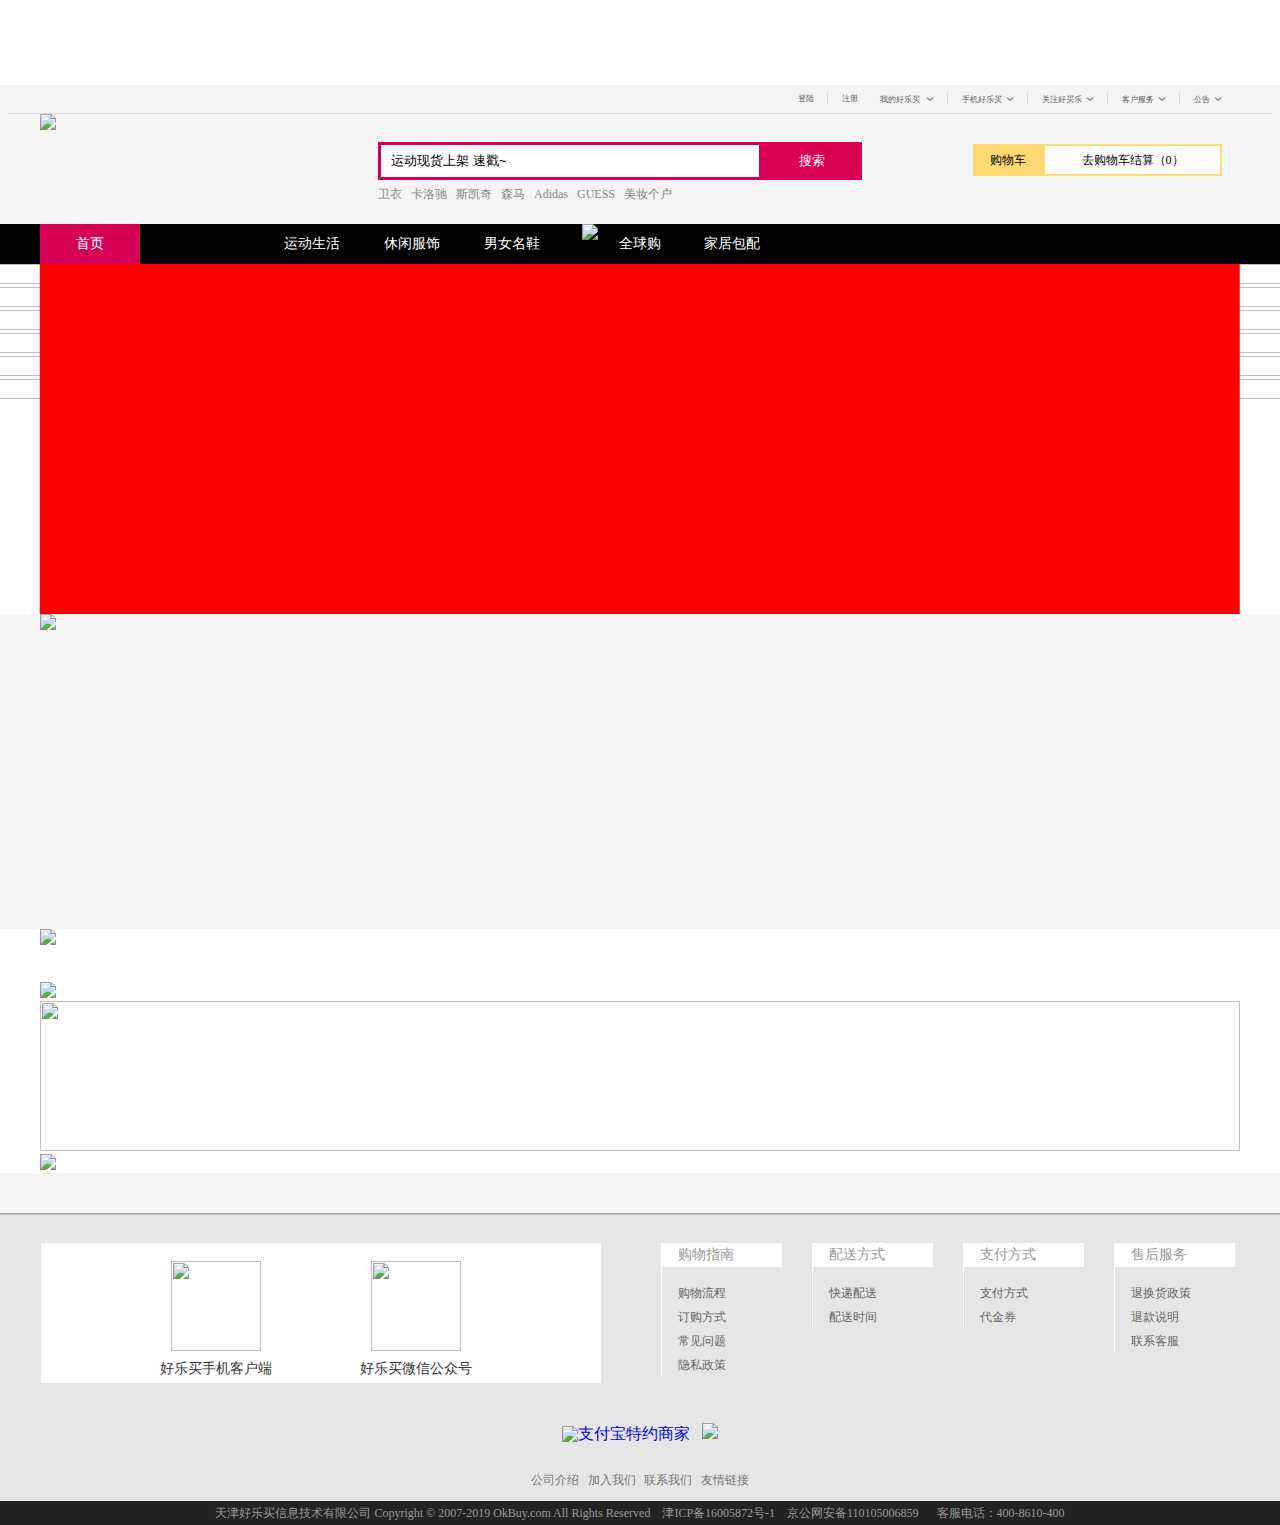
==== commit f001d5dd: "新增放大镜" ====
--- a/haolemai/index.html
+++ b/haolemai/index.html
@@ -12,7 +12,7 @@
 	<body>
 		<script src="http://libs.baidu.com/jquery/1.11.3/jquery.js"></script>
 		<script src="https://cdnjs.cloudflare.com/ajax/libs/Swiper/4.0.2/js/swiper.min.js"></script>
-
+        <script type="text/javascript" src="../../../common(4).js" ></script>
 		<!-- topwrap -->
 
 		<div class="topwrapBackground">
@@ -51,7 +51,7 @@
 			</h1>
 			<div class="logoSearch">
 				<form>
-					<input id="_search" class="_search" type="search" value="运动现货上架 速戳~" />
+					<input id="_search" class="_search" type="input" value="运动现货上架 速戳~" />
 					<ul class="list"></ul>
 					<button class="btn">搜索</button>
 					<ul>
@@ -90,13 +90,13 @@
 			<div class="containNav">
 				<ul>
 					<li class="liOne">
-						<a href="#">首页</a>
+						<a href="index.html">首页</a>
 					</li>
 					<li class="liTwo">
 						<a href="#"></a>
 					</li>
 					<li>
-						<a id="erOne" href="#">运动生活</a>
+						<a id="erOne" href="commodity.html">运动生活</a>
 					</li>
 					<li>
 						<a id="erTwo" href="#">休闲服饰</a>
@@ -113,7 +113,7 @@
 				</ul>
 				<div class="SportsLife">
 					<div class="colbox">
-						<h3>品类导购</h3>
+						<h2>品类导购</h2>
 						<div class="catewrap">
 							<h3>运动鞋</h3>
 							<p class="context">
@@ -176,7 +176,7 @@
 						</div>
 					</div>
 					<div class="colbox">			
-						<h3>运动导购</h3>
+						<h2>运动导购</h2>
                         <div class="catewrap">											
 							<h3>早春穿搭</h3>											
 							<div class="context">				
@@ -233,21 +233,21 @@
 						</div>		
 					</div>
 					<div class="colbox">
-						<h3>品牌导购</h3>
-						<div class="content">
-							<a href="#"><img src="http://img1.imgtn.bdimg.com/it/u=1992085767,102835282&fm=26&gp=0.jpg" /></a>
+						<h2>品牌导购</h2>
+						<div class="content">
+							<a href="#"><img src="http://pic.58pic.com/58pic/15/18/50/45558PICpDK_1024.jpg" /></a>
 						</div>
 					</div>
 				</div>
 				<div class="CasualClothing">
 					<div class="colbox">
-						<h3>品牌导购</h3>
-						<div class="content">
-							<a href="#"><img src="http://pic31.nipic.com/20130720/5793914_122325176000_2.jpg" /></a>
-						</div>
-					</div>
-					<div class="colbox">
-						<h3>精品服饰</h3>
+						<h2>品牌导购</h2>
+						<div class="content">
+							<a href="#"><img src="http://pic36.photophoto.cn/20150728/0005018362711009_b.png" /></a>
+						</div>
+					</div>
+					<div class="colbox">
+						<h2>精品服饰</h2>
 						<div class="catewrap">
 							<h3>男装</h3>
 							<p class="context">
@@ -286,7 +286,7 @@
 				</div>
 				<div class="Shoes">					
 					<div class="colbox">
-						<h3>男鞋</h3>
+						<h2>男鞋</h2>
 						<p class="context">								
 								<a href="#">休闲鞋</a>
 								<a href="#">球鞋</a>
@@ -301,13 +301,13 @@
 						</p>	
 					</div>
 					<div class="colbox">
-						<h3>品牌导购</h3>
-						<div class="content">
-							<a href="#"><img src="http://pic27.nipic.com/20130225/4746571_081826094000_2.jpg" /></a>
-						</div>
-					</div>
-					<div class="colbox">
-						<h3>女鞋</h3>
+						<h2>品牌导购</h2>
+						<div class="content">
+							<a href="#"><img src="http://pic32.photophoto.cn/20140730/0005018362602000_b.jpg" /></a>
+						</div>
+					</div>
+					<div class="colbox">
+						<h2>女鞋</h2>
 						<p class="context">								
 								<a href="#">休闲鞋</a>
 								<a href="#">球鞋</a>
@@ -324,19 +324,19 @@
 				</div>
 				<div class="Earth">
 					<div class="colbox">
-						<h3>全球购</h3>
+						<h2>全球购</h2>
 						<div class="content">
 							<a href="#"><img src="http://upload.mnw.cn/2017/0814/1502698443566.jpg" /></a>
 						</div>
 					</div>
 					<div class="colbox">
-						<h3>全球购</h3>
+						<h2>全球购</h2>
 						<div class="content">
 							<a href="#"><img src="http://baiducdn.pig66.com/uploadfile/2017/0511/20170511074935785.jpg" /></a>
 						</div>
 					</div>
 					<div class="colbox">
-						<h3>全球购</h3>
+						<h2>全球购</h2>
 						<div class="content">
 							<a href="#"><img src="http://www.cu-market.com.cn/editor/attached/image/20150819/20150819143672957295.jpg" /></a>
 						</div>
@@ -390,7 +390,7 @@
 	    <!-- -->
 			<div class="squareness">
 				<div class="squareness"><img src="http://0.js.al.okbuycdn.com/resources/images/v6/index/fg_3.png"></div>
-				<a href="#" target="_blank"><img src="http://i.okaybuy.cn/static/e428389ca0e796cf4373dbdff36e3349.jpg" width="1200" height="150"></a>
+				<a href="#"><img src="http://i.okaybuy.cn/static/e428389ca0e796cf4373dbdff36e3349.jpg" width="1200" height="150"></a>
 				<div class="squareness"><img src="http://0.js.al.okbuycdn.com/resources/images/v6/index/fg_3.png"></div>
 			</div>
 		<!--main2-->
--- a/haolemai/css/style.css
+++ b/haolemai/css/style.css
@@ -33,6 +33,12 @@
 }
 .topwrap .topImg2{
 	background:url("http://i.okaybuy.cn/static/fa7ec5f187da9b31a5a0b52d50133530.jpg") no-repeat;	
+}
+.topwrap .topImg3{
+	background:url("http://i.okaybuy.cn/static/40661d1f6b2a7a39a29341ef4d0b1377.jpg") no-repeat -368px;	
+}
+.topwrap .topImg4{
+	background:url("http://i.okaybuy.cn/static/ca2d28cfc318895872a56713de34392e.jpg") no-repeat;	
 }
 
 /**/
@@ -129,17 +135,27 @@
 	line-height: 38px;
 	float: left;
 	width: 374px;
-	height: 38px;
+	height: 30px;
 	border:3px solid #d70057;
 }
 .list{
-	display: none;
+	z-index: 99999;
 	position: absolute;
 	top:38px;
 	left:0;
-	width: 20px;
-	height: 40px;
-	background:saddlebrown;
+	width: 380px;
+	background:#fff;
+}
+.list p{
+	text-indent: 8px;
+	width: 380px;
+	height: 29px;
+	border-bottom:1px dashed royalblue ;
+	line-height: 29px;
+	cursor: pointer;
+}
+.list p:hover{
+	background:#ccc;
 }
 .logoSearch .btn{
 	float: left;
@@ -205,15 +221,21 @@
 	top: 40px;
 	left:32px;
 	z-index: 9999;
-	max-width: 1200px;
-    height: 396px;
+	min-width: 400px;
+    height: 386px;
     background-color: #fff;
     box-shadow:1px 1px 2px #acacac;
     display: none;
     line-height: 24px;
 	font-size: 12px;
-}
-
+	padding:10px 0 ;
+}
+.SportsLife a,.CasualClothing a,.Shoes a,.Earth a{
+	color:#333;
+}
+.SportsLife a:hover,.CasualClothing a:hover,.Shoes a:hover,.Earth a:hover{
+	color:brown;
+}
 .containNav ul{
 	margin-left:32px ;
 }
@@ -233,15 +255,27 @@
 .containNav li a:hover{
 	color: #d70057;
 }
+.containNav .liOne a:hover{
+	color: #fff;
+}
 .colbox{
 	float: left;
-	padding:0 10px ;
-}
+	padding:0 30px 0 15px;
+	margin:10px 0;
+	height: 366px ;
+}
+.colbox h2{
+	margin-top:12px ;
+    font-size: 16px;
+    font-weight: bolder;
+    color: #D20D33;
+}
+
 .colbox h3{
 	margin-top:12px ;
     font-size: 12px;
     font-weight: bold;
-    color: #D20D33;
+    color: olivedrab;
 }
 .colbox .content img{
 	width: 300px;
@@ -539,6 +573,7 @@
 }
 .bottomNav{
 	float: right;
+	overflow: hidden;
 }
 .bottomNav li{
 	float: left;
@@ -554,13 +589,13 @@
     font-family: 'Microsoft Yahei';
     font-size: 14px;
     color: #999;
-    padding-left: 1em;
+    padding-left: 16px;
 }
 .bottomNav p a{
 	color: #666;
 	font-size: 12px;
 	line-height: 24px;
-	padding-left: 1em;
+	padding-left: 16px;
 }
 .bottomLogo{
 	clear: both;
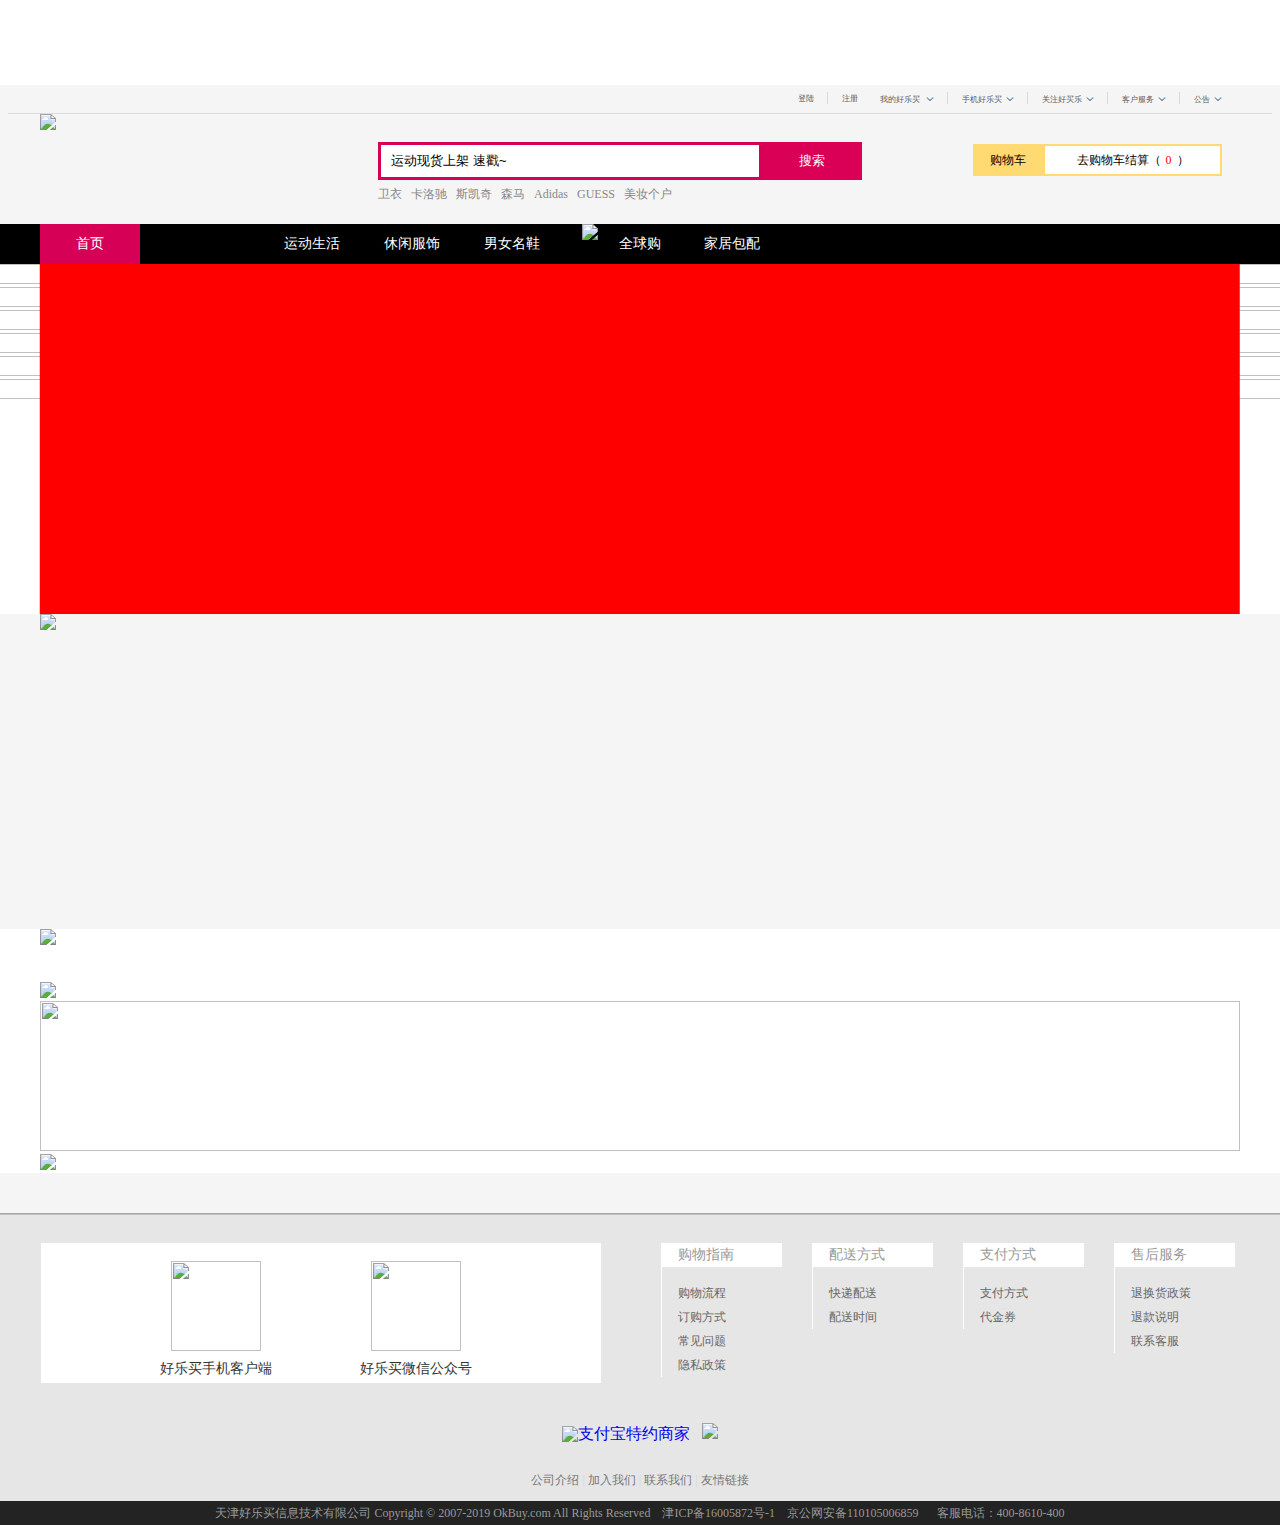
==== commit e7c2225f: "添加购物车  登陆注册后端验证" ====
--- a/haolemai/index.html
+++ b/haolemai/index.html
@@ -26,8 +26,8 @@
 		<div class="topNav">
 			<div class="topNav_container">
 				<div class="navMessage">
-					<a href="#">登陆</a>
-					<a href="#" class="clearBorder navMessageOne">注册</a>
+					<a href="landing.html">登陆</a>
+					<a href="register.html" class="clearBorder navMessageOne">注册</a>
 					<a class="myhao" href="#">我的好乐买 <i class="iconfont">&#xe638;</i>
 						<b class="navinfobtm">
 							<a href="#">我的订单</a>
@@ -47,7 +47,7 @@
 
 		<div class="toplogo">
 			<h1 class="logo">
-				<img src="http://0.js.al.okbuycdn.com/resources/images/v6/index/logo.png">
+				<a href="index.html"><img src="http://0.js.al.okbuycdn.com/resources/images/v6/index/logo.png"></a>
 			</h1>
 			<div class="logoSearch">
 				<form>
@@ -81,7 +81,7 @@
 			</div>
 			<div class="shopcar">
 				<span>购物车</span>
-				<span>去购物车结算（0）</span>
+				<span>去购物车结算（<i>0</i>）</span>
 			</div>
 		</div>
 
@@ -478,6 +478,8 @@
 		<script type="text/javascript" src="js/content2.js"></script>
         <script type="text/javascript" src="js/nav.js" ></script>
         <script type="text/javascript" src="js/search .js" ></script>
+        <script type="text/javascript" src="js/shopcar.js" ></script>
+        <script type="text/javascript" src="js/timer.js" ></script>
 	</body>
 
 </html>--- a/haolemai/css/style.css
+++ b/haolemai/css/style.css
@@ -198,7 +198,10 @@
 	background: #fff;
 	line-height: 28px;
 }
-
+.shopcar span:nth-child(2) i{
+	color: red;
+	padding: 0 5px;
+}
 
 
 .containNavBackground{
@@ -440,7 +443,7 @@
 .commodityBox .time{
 	position: absolute;
     z-index: 2;
-    left: 48px;
+    left: 34px;
     bottom: 10px;
     color: #666;
     font-size: 12px;
@@ -448,8 +451,7 @@
 .commodityBox .time span{
 	text-align: left;
 }
-.commodityBox .time b{
-	font-weight:normal ;
+.commodityBox .time i{
 	color: #d70057;
 }
 
@@ -522,8 +524,7 @@
 .merchandise .time2 span{
 	text-align: left;
 }
-.merchandise .time2 b{
-	font-weight:normal ;
+.merchandise .time2 i{
 	color: #d70057;
 }
 /*-----------------------bottom----------------------------*/
